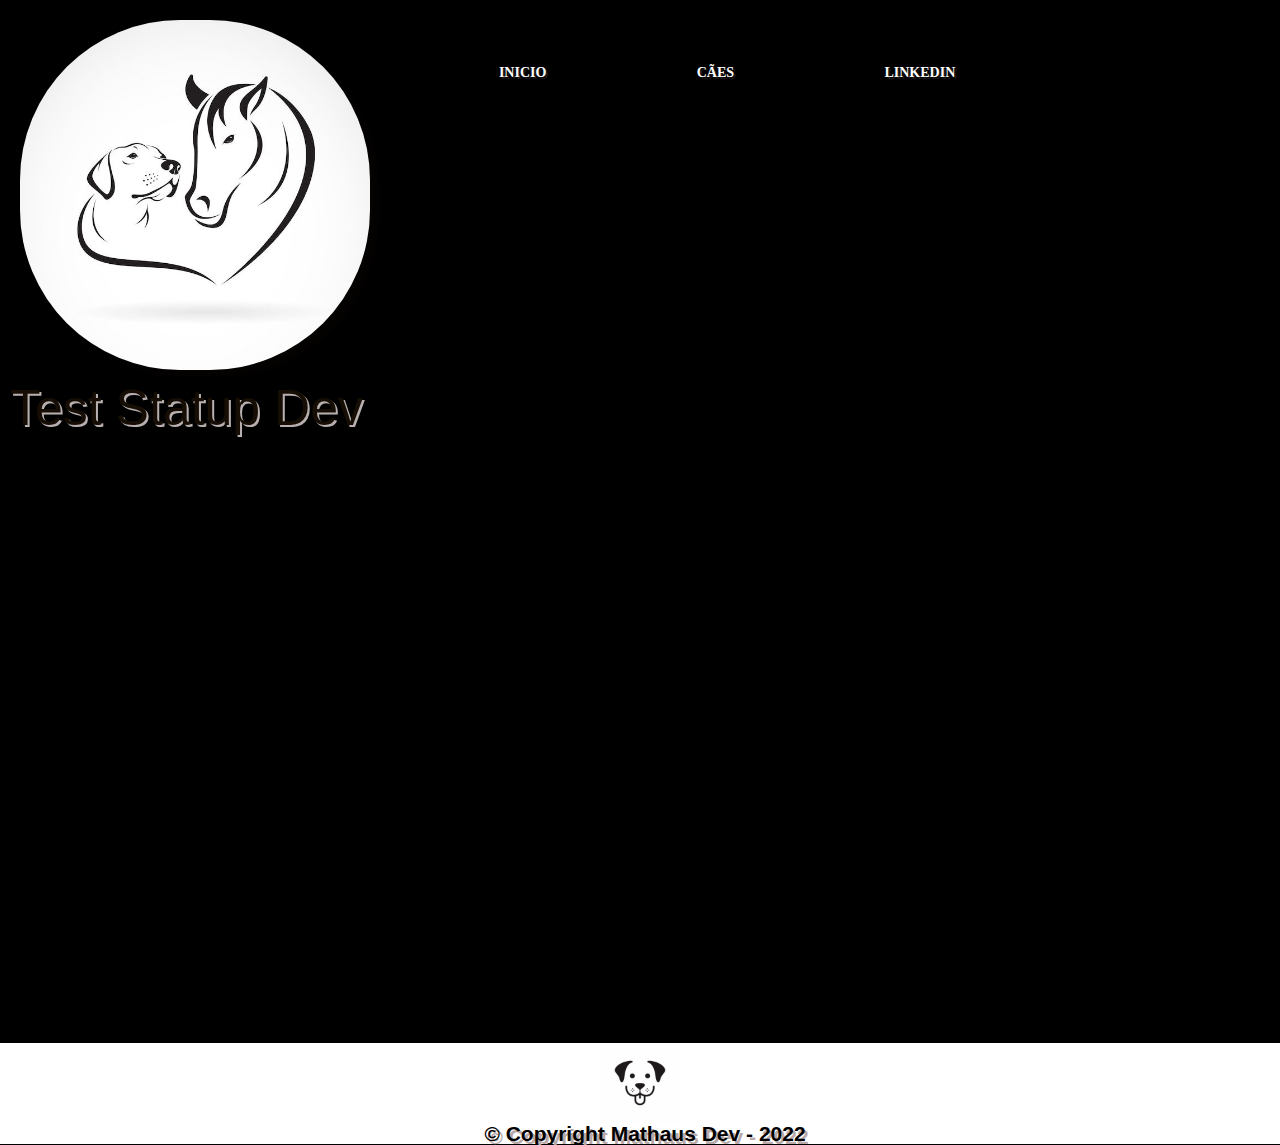
==== segunda.html @ d5530579 "Add files via upload" ====
<!DOCTYPE html>
<html lang="pt-br">
    <head>
        <meta charset="UTF-8">
        <meta name="viewport" content="width=device-width">
        <meta name="viewport" content="width=device-width, initial-scale=1.0">
        <link rel="icon" href="/logo.png">
        <title>Cavalos e Cães</title>
        <link rel="stylesheet" href="reset.css">
        <link rel="stylesheet" href="style.css">
    </head>
    <body>
        <main>
            <header>              
                    <ul>
                        <li>
                            <div class="img">
                                <img class="logo-inicio" src="logo-inicio.jpg">
                            </div>
                        </li>
                        <li class="right">
                            <nav>
                                <ul>
                                    <li><a href="index.html" class="btn btn1">Inicio</a></li>
                                    <li><a href="segunda.html" class="btn btn1">Cães</a></li>
                                    <li><a href="https://www.linkedin.com/in/mathaus-de-sousa-27a12a100/contato.html"class="btn btn1">linkedin</a></li>
                                </ul>
                            </nav>
                        </li>
                    </ul>
             </header>
             <h1 class="h12">
                Test Statup Dev
             </h1>
        </main>




             <footer class="fot">
                <img class="roda" src="dog.jpg">
                <p class="copyright">&copy; Copyright Mathaus Dev - 2022</p>
            </footer>             
        </body>
            
</html>
---- style.css ----
html{
    background-color: black;
    background-image: url(topo.jpg);   
    background-size: 100%;
    background-repeat: no-repeat;
    background-position: center;
    background-attachment: fixed;
    color: white;
    font-family: 'Quicksand', sans-serif;

}

@import url('https://fonts.googleapis.com/css2?family=Quicksand:wght@300&display=swap');

.logo-inicio {
    width: 350px;
    margin-top: 20px;
    margin-left: 20px;
    border-radius: 160px;
    box-shadow: 9px 7px 5px rgba(7, 3, 3, 0.77);
    
}

nav {
    padding: 20px;
}

.h1t {
font-size: 50px;
text-align: center;
position: relative;
margin-top: 40px;
text-shadow: 3px 3px  rgb(71, 50, 50);


}

.btn1::before{
    width: 0%;
    height: 100%;
  }
  
  .btn1:hover::before{
    width: 100%;
  }
  .btn{
    position: relative;
    display: block;
    color: white;
    font-size: 14px;
    font-family: "montserrat";
    text-decoration: none;
    margin: 30px 0;
    border: 2px solid #000000;
    padding: 14px 60px;
    text-transform: uppercase;
    overflow: hidden;
    transition: 1s all ease;
  }
  .btn::before{
    background: #642b06;
    content: "";
    position: absolute;
    top: 50%;
    left: 50%;
    transform: translate(-50%,-50%);
    z-index: -1;
    transition: all 0.6s ease;
  }
a{
    text-decoration: none;
    color: inherit;
    font-size: 30px;
    font-weight: bold;
    text-shadow: 2px 2px  rgb(27, 25, 25);
}
ul{
    display: inline-flex;
}
li{
    padding-right: 5%;
}

h1 {
    font-size: 50px;
    padding: 10px;
    color: rgb(22, 14, 4);
    
}

h2{
    font-size: 40px;
    padding: 10px;
    color: rgb(22, 14, 4);
}

h3{
   font-size: 30px;
   padding: 10px;
   color: rgb(22, 14, 4);
}

p {
    font-size:  21px;
    margin-left: 10px;
}
.right{
    float: right;
}
.img{
    display: inline-flex;
}

.beneficios {
	padding: 3em 0;
	background: #888888;
    
}

.conteudo-beneficios {
	width: 640px;
	margin: 0 auto;
    margin-top: 100px;
    text-shadow: 3px 3px  rgb(70, 66, 66);
}

.lista-beneficios {
	width: 40%;
	display: inline-block;
	vertical-align: top;
}

.itens {
	line-height: 1.5;
}

.itens:first-child {
	font-weight: bold;
}

.itens:before {
	content: "🟊";
}

.imagem-beneficios {
	width: 60%;
	opacity: 1;
	transition: 400ms;
	box-shadow: 10px 10px 10px 0 #000000;
}

.imagem-beneficios:hover {
	opacity: 0.3;
}

.roda {
    width: 80px;
    display: block;
    margin-left: auto;
    margin-right: auto;

}

.copyright {
    text-align: center;
    color: #000000;
    font-weight: bold;

}
footer{
    margin-top: 15rem;
    background-color: rgb(255, 255, 255);
    text-shadow: 3px 3px  rgb(185, 169, 169);
    width: 100%;
}

.fot {
    margin-top: 600px;
}

.h12 {
    text-shadow: 2px 2px  rgb(184, 176, 176);
}
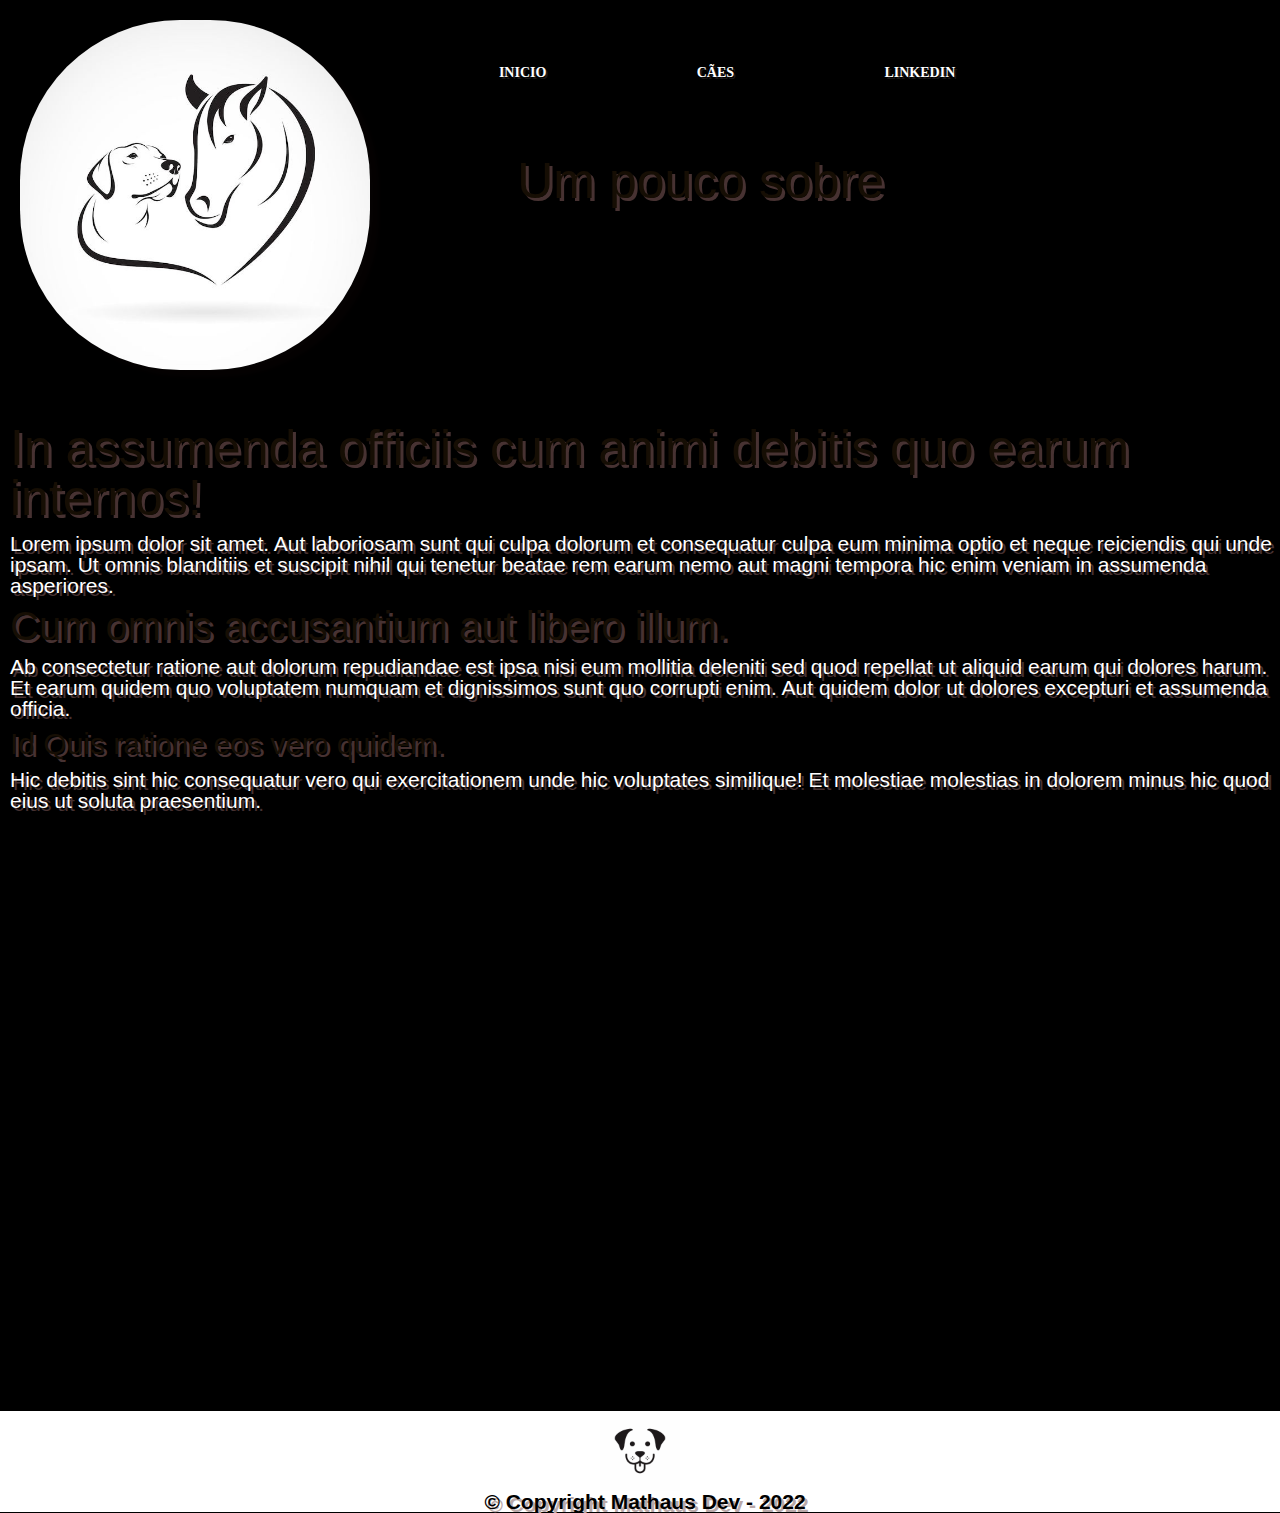
==== commit 743c0838: "Add files via upload" ====
--- a/segunda.html
+++ b/segunda.html
@@ -25,13 +25,24 @@
                                     <li><a href="segunda.html" class="btn btn1">Cães</a></li>
                                     <li><a href="https://www.linkedin.com/in/mathaus-de-sousa-27a12a100/contato.html"class="btn btn1">linkedin</a></li>
                                 </ul>
+                                <h1 class="title2">Um pouco sobre</h1>
                             </nav>
                         </li>
                     </ul>
              </header>
-             <h1 class="h12">
-                Test Statup Dev
-             </h1>
+
+             <div class="text2">
+
+                <h1>In assumenda officiis cum animi debitis quo earum internos! </h1>
+                
+                <p>Lorem ipsum dolor sit amet. Aut laboriosam sunt qui culpa dolorum et consequatur culpa eum minima optio et neque reiciendis qui unde ipsam. Ut omnis blanditiis et suscipit nihil qui tenetur beatae rem earum nemo aut magni tempora hic enim veniam in assumenda asperiores. </p>
+                <h2>Cum omnis accusantium aut libero illum. </h2>
+                <p>Ab consectetur ratione aut dolorum repudiandae est ipsa nisi eum mollitia deleniti sed quod repellat ut aliquid earum qui dolores harum. Et earum quidem quo voluptatem numquam et dignissimos sunt quo corrupti enim. Aut quidem dolor ut dolores excepturi et assumenda officia. </p>
+            
+        
+                    <h3>Id Quis ratione eos vero quidem. </h3>
+                    <p>Hic debitis sint hic consequatur vero qui exercitationem unde hic voluptates similique! Et molestiae molestias in dolorem minus hic quod eius ut soluta praesentium. </p>
+            </div>
         </main>
 
 
--- a/style.css
+++ b/style.css
@@ -180,4 +180,18 @@
 
 .h12 {
     text-shadow: 2px 2px  rgb(184, 176, 176);
+}
+
+.text2 {
+    font-size: 50px;
+    text-align: left;
+    position: relative;
+    margin-top: 40px;
+    text-shadow: 3px 3px  rgb(71, 50, 50);
+}
+
+.title2 {
+    margin-top: 20px;
+    text-shadow: 3px 3px  rgb(71, 50, 50);
+    text-align: center;
 }